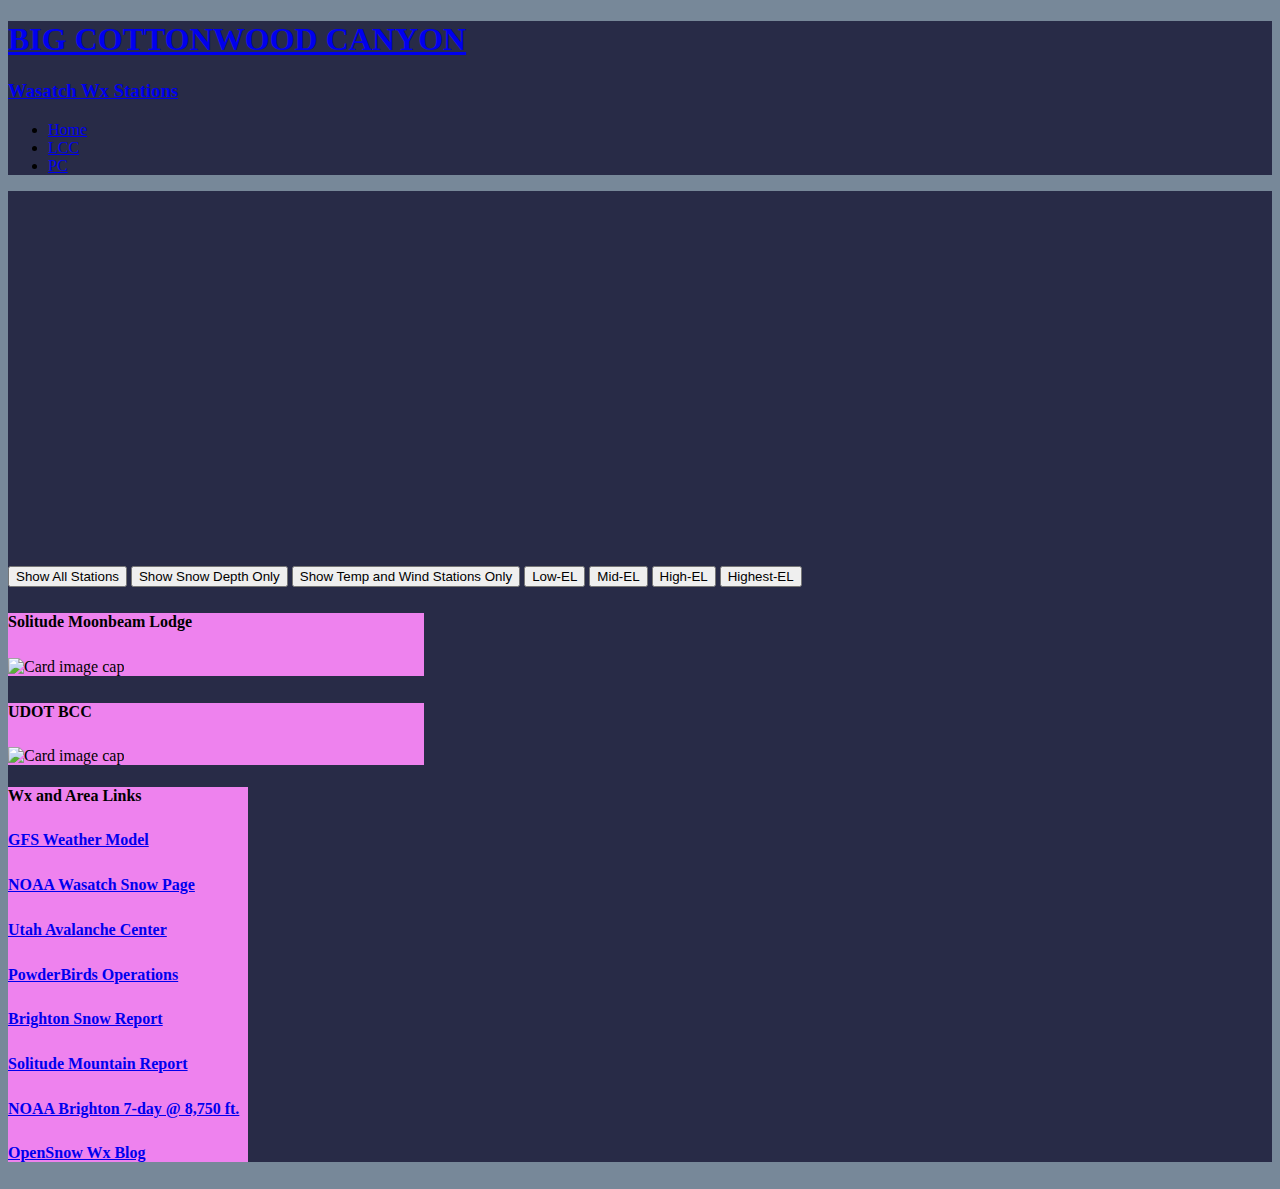
==== bcc.html @ d337bc0e "about done" ====
<!doctype html>
<html lang="en">

<head>
    <title>Big Cottonwood</title>

    <meta charset="utf-8">
    <meta name="viewport" content="width=device-width, initial-scale=1, shrink-to-fit=no">

    <link rel="stylesheet" href="https://stackpath.bootstrapcdn.com/bootstrap/4.1.3/css/bootstrap.min.css" integrity="sha384-MCw98/SFnGE8fJT3GXwEOngsV7Zt27NXFoaoApmYm81iuXoPkFOJwJ8ERdknLPMO"
        crossorigin="anonymous">
    <link rel="stylesheet" type="text/css" href="assets/css/mapstyle.css">
</head>

<body>
        <nav class="navbar navbar-inverse">
                <div class="container-fluid">
                  <div class="navbar-header">
                    <h1><a href="bcc.html">BIG COTTONWOOD CANYON</a></h1>
                  </div>
                  <div class="navbar-header">
                       <h3><a href="index.html">Wasatch Wx Stations</a></h3>
                      </div>

                  <ul class="nav navbar-nav">
                    <li class="active"><a href="index.html">Home</a></li>
                    <li><a href="lcc.html">LCC</a></li>
                    <li><a href="pc.html">PC</a></li>
                  </ul>
                </div>
              </nav>

    <div class="container">
           
        <div class="row" id="map">

        </div>
        <div class="row" id="buttons">
                <button type="button" class="btn btn-dark show-all">Show All Stations</button>
                <button type="button" class="btn btn-dark show-snow">Show Snow Depth Only</button>
                <button type="button" class="btn btn-dark show-wind">Show Temp and Wind Stations Only</button>
                <button type="button" class="btn btn-dark show-low">Low-EL</button>
                <button type="button" class="btn btn-dark show-mid">Mid-EL</button>
                <button type="button" class="btn btn-dark show-high">High-EL</button>
                <button type="button" class="btn btn-dark show-highest">Highest-EL</button>
            </div>
        <div class="row" id="stations">
        </div>
        <div class="row" id="cards">
                <div class="card resortcam" style="width: 26rem;">
                    <h5 class="card-title resort-text">Solitude Moonbeam Lodge</h5>
                    <img class="card-img-top resortcam" id="resortcam" src="https://webcams.solitudemountain.com/mbl.jpg?_ga=2.97001238.82562490.1546581151-733033467.1545066333"
                        alt="Card image cap">
                </div>
    
                <div class="card roadcam" style="width: 26rem;">
                    <h5 class="card-title">UDOT BCC</h5>
                    <img class="card-img-top webcams" id="webcams" src="http://udottraffic.utah.gov/1_devices/aux16265.jpeg"
                        alt="Card image cap">
                </div>
    
                <div class="card links" id="resort-snow" style="width: 15rem;">
                    <h4>Wx and Area Links</h4>
                    <h5><a href="https://tropicaltidbits.com/analysis/models/">GFS Weather Model</a></h5>
                    <h5><a href="https://www.weather.gov/slc/snow">NOAA Wasatch Snow Page</a></h5>
                    <h5><a href="https://utahavalanchecenter.org/">Utah Avalanche Center</a></h5>
                    <h5><a href="https://powderbird.com/operations-report/">PowderBirds Operations</a></h5>
                    <h5><a href="https://www.brightonresort.com/mountain/snow-report">Brighton Snow Report</a></h5>
                    <h5><a href="https://solitudemountain.com/on-the-mountain">Solitude Mountain Report</a></h5>
                    <h5><a href="https://forecast.weather.gov/MapClick.php?lon=-111.59149932442234&lat=40.59711421880408#.XC_RRFxKhPY">NOAA Brighton 7-day @ 8,750 ft.</a></h5>
                    <h5><a href="https://opensnow.com/dailysnow/utah">OpenSnow Wx Blog</a></h5>
                </div>
            </div>
        <div class="row" id="chat">

        </div>
    </div>

    <script src="https://code.jquery.com/jquery-3.3.1.slim.min.js" integrity="sha384-q8i/X+965DzO0rT7abK41JStQIAqVgRVzpbzo5smXKp4YfRvH+8abtTE1Pi6jizo"
        crossorigin="anonymous">
        </script>
    <script src="https://cdnjs.cloudflare.com/ajax/libs/jquery/3.2.1/jquery.min.js"></script>
    <script src="https://cdnjs.cloudflare.com/ajax/libs/popper.js/1.14.3/umd/popper.min.js" integrity="sha384-ZMP7rVo3mIykV+2+9J3UJ46jBk0WLaUAdn689aCwoqbBJiSnjAK/l8WvCWPIPm49"
        crossorigin="anonymous"></script>
    <script src="https://stackpath.bootstrapcdn.com/bootstrap/4.1.3/js/bootstrap.min.js" integrity="sha384-ChfqqxuZUCnJSK3+MXmPNIyE6ZbWh2IMqE241rYiqJxyMiZ6OW/JmZQ5stwEULTy"
        crossorigin="anonymous"></script>
    <script src="https://maps.googleapis.com/maps/api/js?key=AIzaSyCkQ5opRCGyG7jH62BQBCnbcN3ZVNgc6r8
                    &callback=initMap"
        async defer></script>
    <script src="assets/javascript/mapBCC.js"></script>
    <script src="assets/javascript/cardsBCC.js"></script>
    <script src="assets/javascript/weatherBCC.js"></script>



</body>

</html>
---- assets/css/mapstyle.css ----
#map {
    height: 375px;
    width: 80%;
  }
  /* Optional: Makes the sample page fill the window. */
  /* html, body {
    height: 100%;
    margin: 0;
    padding: 0;
  } */
  element.style {
    position: relative;
    overflow: visible;
   
}
.container {
    background-color: rgb(20, 20, 50, .8);
  
}
body {
    background-color: lightslategray;
}
h5 {
    font-size: 16px;
}
nav {
    background-color: rgb(20, 20, 50, .8);
}
#powder-bird
{
    width:1000px;       /* set this to approximate width of entire page you're embedding */
    height:2000px;      /* determines where the bottom of the page cuts off */
    margin-left:-360px; /* clipping left side of page */
    margin-top:-1000px;  /* clipping top of page */
    overflow:hidden;

    /* resize seems to inherit in at least Firefox */
    -webkit-resize:none;
    -moz-resize:none;
    resize:none;
}
#powderturds
{
    width:840px;
    height:317px;
    overflow:hidden;     /* if you don't want a scrollbar, set to hidden */
    overflow-x:hidden;   /* hides horizontal scrollbar on newer browsers */

    /* resize and min-height are optional, allows user to resize viewable area */
    -webkit-resize:vertical; 
    -moz-resize:vertical;
    resize:vertical;
    min-height:317px;
}

.lowElevation {
    background-color: blue;
}
.midElevation {
    background-color: rgb(85, 85, 250); 
}
.highElevation {
    background-color: rgb(155, 155, 248); 
}
.highestElevation {
    background-color: rgb(214, 214, 247); 
}
.snow {
    border: 10px greenyellow;
}
.links {
    background-color: #EE82EE;
   
}
.resortcam {
    background-color: #EE82EE;
}
.roadcam {
    background-color: #EE82EE;
}
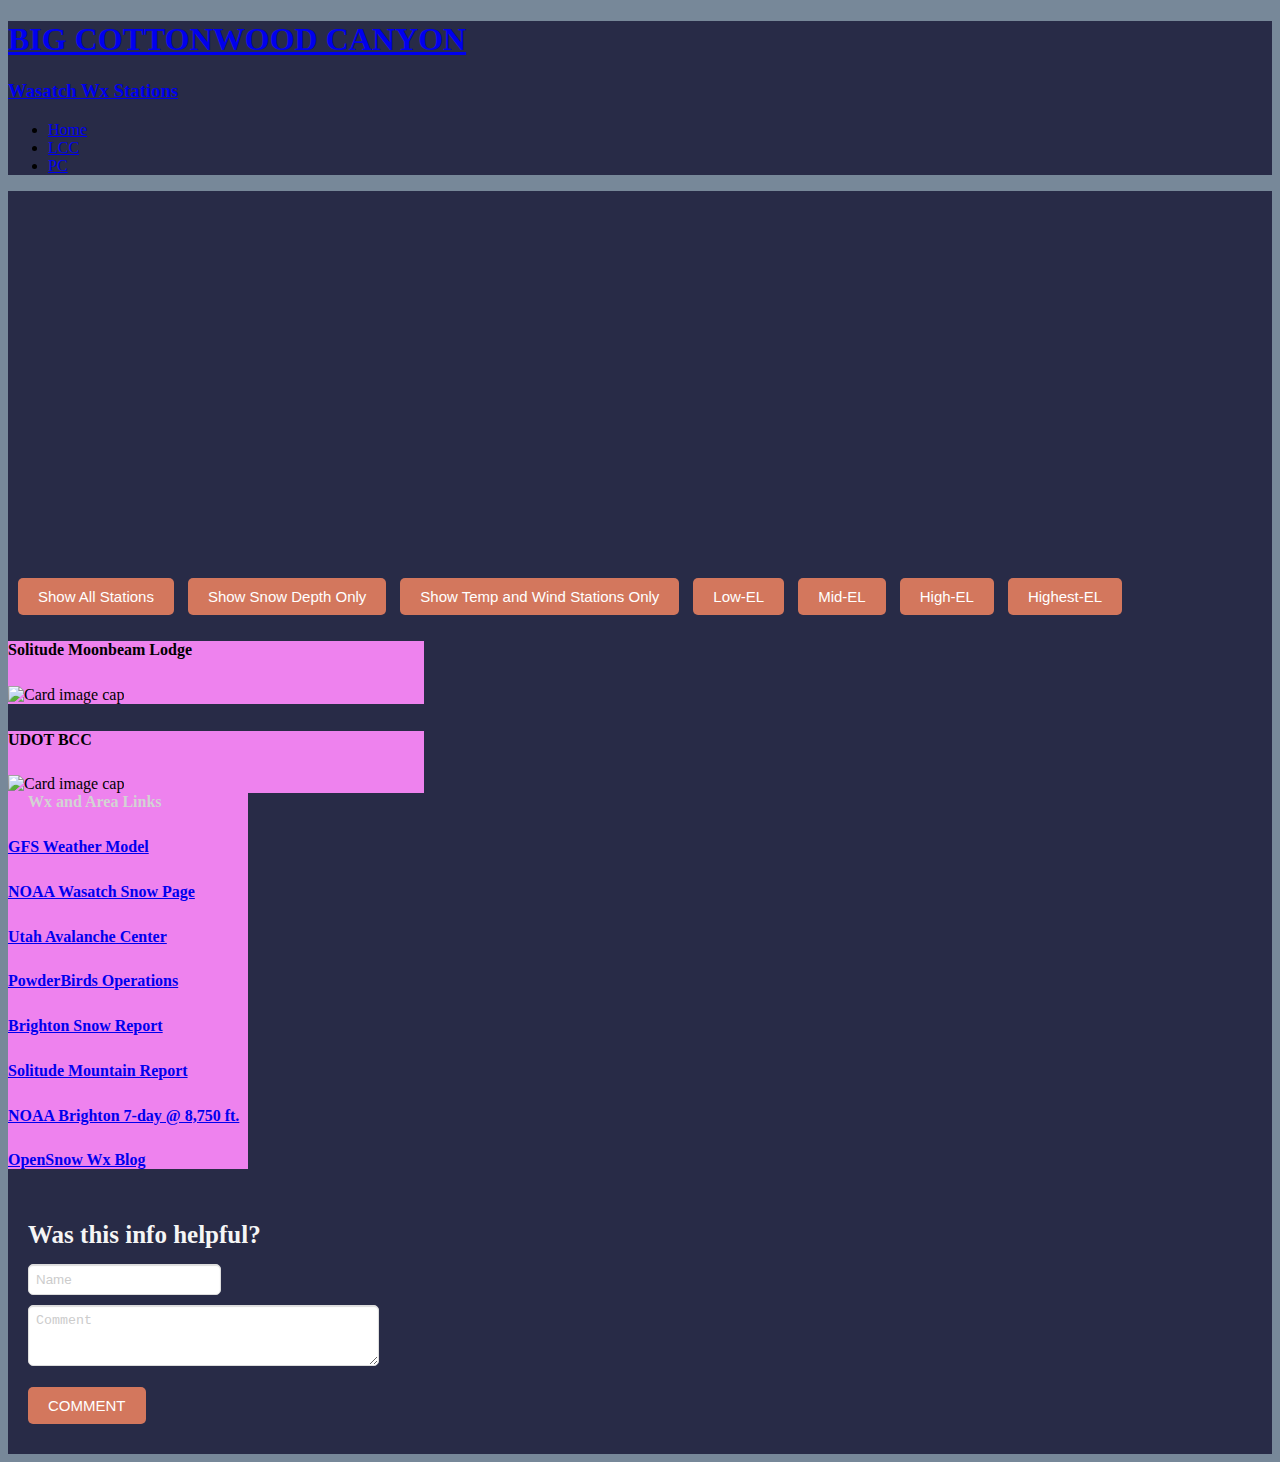
==== commit 3970d282: "comments added" ====
--- a/bcc.html
+++ b/bcc.html
@@ -10,6 +10,7 @@
     <link rel="stylesheet" href="https://stackpath.bootstrapcdn.com/bootstrap/4.1.3/css/bootstrap.min.css" integrity="sha384-MCw98/SFnGE8fJT3GXwEOngsV7Zt27NXFoaoApmYm81iuXoPkFOJwJ8ERdknLPMO"
         crossorigin="anonymous">
     <link rel="stylesheet" type="text/css" href="assets/css/mapstyle.css">
+    <link rel="stylesheet" type="text/css" href="assets/css/comments.css">
 </head>
 
 <body>
@@ -72,6 +73,20 @@
                 </div>
             </div>
         <div class="row" id="chat">
+                <div class="comment-area">
+                        <p class="header" style="color: whitesmoke"> Was this info helpful?</p>
+                        <form action="#" onsubmit="event.preventDefault(); postComment()">
+                          <div> 
+                            <input type="text" id="name" placeholder="Name"/>
+                          </div>
+                          <div>
+                            <textarea id="comment" rows="3" cols="40" placeholder="Comment"></textarea>
+                          </div>
+                          <button type="submit">COMMENT</button>
+                        </form>  
+                      </div>
+                      <!-- <span>Comments</span> -->
+                      <div id="comments"></div>
 
         </div>
     </div>
@@ -87,9 +102,13 @@
     <script src="https://maps.googleapis.com/maps/api/js?key=AIzaSyCkQ5opRCGyG7jH62BQBCnbcN3ZVNgc6r8
                     &callback=initMap"
         async defer></script>
+
+        <script src='https://cdn.firebase.com/js/client/2.2.1/firebase.js'></script>
+
     <script src="assets/javascript/mapBCC.js"></script>
     <script src="assets/javascript/cardsBCC.js"></script>
     <script src="assets/javascript/weatherBCC.js"></script>
+    <script src="assets/javascript/commentsBCC.js"></script>
 
 
 
--- a/assets/css/comments.css
+++ b/assets/css/comments.css
@@ -0,0 +1,84 @@
+#chat {
+    height: 50%;
+    overflow: auto;
+    max-height: 400px;
+}
+
+.header {
+    padding-top: 5px;
+}
+input[type="text"], textarea {
+    margin: 5px 10px;
+    outline: none;
+    border-radius: 5px;
+    border: 1px solid #ddd;
+    padding: 7px;
+    box-shadow: inset 0px 1px 1px #ddd;
+  }
+  .comment-box {
+    width: 75%;
+    margin-top: 50px;
+    border-radius: 5px;
+    box-shadow: 1px 1px 2px 0 rgba(0, 0, 0, 0.3);
+    display: flex;
+    justify-content: center;
+    flex-direction: column;
+    min-width: 390px;
+    overflow: auto;
+  }
+  .comment-area {
+    margin-bottom: 20px;
+    
+  }
+  
+  .header {
+    margin: 20px 20px 0 20px;
+    font-size: 25px;
+    font-weight: 600;
+  }
+  
+  form {
+    margin: 10px 10px 30px 10px;
+  }
+  form ::-webkit-input-placeholder {
+    color: #ccc;
+  }
+  button {
+    font-weight: 400;
+    margin: 12px 0 0 10px;
+    border: 0;
+    border-radius: 5px;
+    color: #fff;
+    font-size: 15px;
+    background: #D3775D;
+    padding: 10px 20px 10px 20px;
+    text-decoration: none;
+    outline: none;
+    transition: all 0.1s;
+  }
+  button:hover {
+    background: #C15334;
+  }
+  
+  span {
+    margin: 0 0 5px 20px;
+    font-size: 25px;
+    font-weight: 600;
+  }
+  h4 {
+    color: lightgray;
+    margin: 0 0 5px 20px;
+  }
+  
+  p, span {
+    margin: 0 20px 10px 20px;
+    color: whitesmoke;
+  }
+  
+  hr {
+    border: 0;
+    height: 0;
+    border-top: 1px solid rgba(0, 0, 0, 0.1);
+    border-bottom: 1px solid rgba(255, 255, 255, 0.3);
+  }
+  